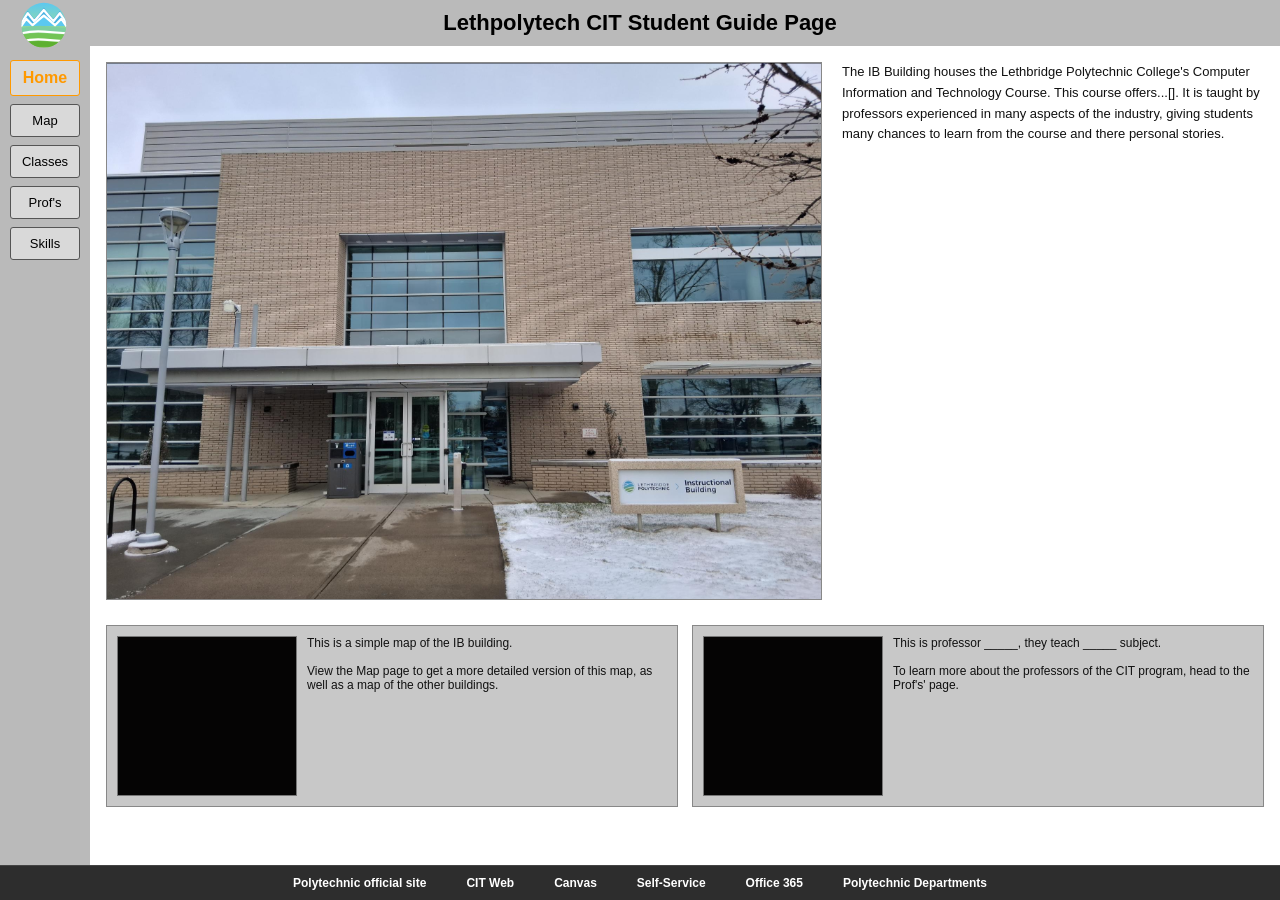
==== index.html @ f66e4fb5 "Updated with mobile support. TODO - Add all text. Add all images." ====
﻿<!DOCTYPE html>
<html lang="en">
<head>
    <meta charset="UTF-8">
    <meta name="viewport" content="width=device-width, initial-scale=1.0">
    <title>Home — Lethpolytech CIT Student Guide</title>
    <link rel="stylesheet" href="style.css">
</head>
<body>

    <header id="main-header">
        <div class="logo">
            <a href="index.html">
                <svg viewBox="-3 -2 40 40" xmlns="http://www.w3.org/2000/svg" width="100%" height="100%">
                    <defs>
                        <clipPath id="logo-circ"><circle cx="20" cy="20" r="14" /></clipPath>
                        <linearGradient id="logo-grad" x1="0" y1="0" x2="0" y2="1">
                            <stop offset="0%" stop-color="#5bc8f0" />
                            <stop offset="45%" stop-color="#8dd8b0" />
                            <stop offset="100%" stop-color="#72c040" />
                        </linearGradient>
                    </defs>

                    <circle cx="20" cy="20" r="14" fill="url(#logo-grad)" />

                    <g clip-path="url(#logo-circ)">
                        <path d="M6 20 L6 17 L10 11 L14 16 L17.5 12 L20 9 L22.5 12 L26 16 L30 11 L34 17 L34 20 Z" fill="#4ab0e0" />
                        <path d="M6 18.5 L10 12.5 L14 17.5 L17.5 13.5 L20 10.5 L22.5 13.5 L26 17.5 L30 12.5 L34 18.5" fill="none" stroke="white" stroke-width="1.4" stroke-linejoin="round" stroke-linecap="round" />
                        <path d="M6 20.5 L6 20 L9 15 L13 19 L17 15.5 L20 13 L23 15.5 L27 19 L31 15 L34 20 L34 20.5 Z" fill="#5bc8f0" />
                        <path d="M6 20.5 L9 16 L13 20 L17 16.5 L20 14 L23 16.5 L27 20 L31 16 L34 20.5" fill="none" stroke="white" stroke-width="1.4" stroke-linejoin="round" stroke-linecap="round" />
                        <path d="M6 22 Q13 20 20 20.5 Q27 21 34 22 L34 25 Q27 24 20 23.5 Q13 24 6 25 Z" fill="#7ecfa0" />
                        <path d="M6 26 Q13 24.5 20 25 Q27 25.5 34 26 L34 30 Q27 29 20 28.5 Q13 29 6 30 Z" fill="#72c455" />
                        <path d="M6 31 Q13 29.5 20 30 Q27 30.5 34 31 L34 34 Q27 33.5 20 33.5 Q13 33.5 6 34 Z" fill="#5db030" />
                        <path d="M6 25 Q13 23.5 20 24 Q27 24.5 34 25" fill="none" stroke="white" stroke-width="1.3" />
                        <path d="M6 30 Q13 28.5 20 29 Q27 29.5 34 30" fill="none" stroke="white" stroke-width="1.3" />
                    </g>
                </svg>
            </a>
        </div>
        <h1>Lethpolytech CIT Student Guide Page</h1>
    </header>

    <div class="body-wrap">
        <nav>
            <a href="index.html" class="active">Home</a>
            <a href="map.html">Map</a>
            <a href="classes.html">Classes</a>
            <a href="profs.html">Prof's</a>
            <a href="skills.html">Skills</a>
        </nav>

        <main id="main-area">
            <div class="home-content">

                <div class="home-top-row">
                    <div class="home-building-img">
                        <img src="images/IBBuildingIndex.png" alt="Image of the IB Building">
                    </div>
                    <div class="home-top-text">
                        The IB Building houses the Lethbridge Polytechnic College's Computer Information and
                        Technology Course. This course offers...[]. It is taught by professors experienced in
                        many aspects of the industry, giving students many chances to learn from the course
                        and there personal stories.
                    </div>
                </div>

                <div class="home-bottom-row">
                    <a class="home-card" href="map.html">
                        <div class="home-card-img">
                            <img src="[data-uri]" alt="Image of simple map">
                        </div>
                        <div class="home-card-text">
                            This is a simple map of the IB building.<br><br>
                            View the Map page to get a more detailed version of this map,
                            as well as a map of the other buildings.

                        </div>
                    </a>
                    <a class="home-card" href="profs.html">
                        <div class="home-card-img">
                            <img src="[data-uri]" alt="Image of a prof's face">
                        </div>
                        <div class="home-card-text">
                            This is professor _____, they teach _____ subject.<br><br>
                            To learn more about the professors of the CIT program, head to the
                            Prof's' page.
                        </div>
                    </a>
                </div>

            </div>
        </main>
    </div>

    <footer>
        <a href="https://lethpolytech.ca/" target="_blank">Polytechnic official site</a>
        <a href="https://citweb.lethpolytech.ca/" target="_blank">CIT Web</a>
        <a href="https://lethbridge.instructure.com/" target="_blank">Canvas</a>
        <a href="https://ssui.lethpolytech.ca/Student/?hideProxyDialog=false" target="_blank">Self-Service</a>
        <a href="https://office.com" target="_blank">Office 365</a>
        <a href="https://lethpolytech.ca/departments" target="_blank">Polytechnic Departments</a>
    </footer>

    <script src="script.js"></script>
</body>
</html>
---- style.css ----
﻿/* ════════════════════════════════════════════
   CIT Student Guide — Shared Stylesheet
   ════════════════════════════════════════════ */

* {
    margin: 0;
    padding: 0;
    box-sizing: border-box;
}

body {
    background: #1a1a1a;
    color: #e0e0e0;
    font-family: Arial, sans-serif;
    font-size: 14px;
    height: 100vh;
    display: flex;
    flex-direction: column;
    overflow: hidden;
}

/* ── HEADER ── */
header {
    background: #BABABA;
    display: flex;
    align-items: center;
    justify-content: center;
    padding: 10px 20px;
    flex-shrink: 0;
    transition: padding 0.3s ease;
    position: relative;
}

    header.squished {
        padding: 5px 20px;
    }

.logo {
    width: 80px;
    height: 80px;
    border-radius: 50%;
    overflow: hidden;
    position: absolute;
    left: 7px;
    transition: width 0.3s, height 0.3s;
    /*background: #1a4a8a;*/
    display: flex;
    align-items: center;
    justify-content: center;
}

header.squished .logo {
    width: 36px;
    height: 36px;
}

.logo svg {
    width: 80%;
    height: 80%;
}

header h1 {
    font-size: 22px;
    font-weight: bold;
    color: black;
    text-align: center;
    transition: font-size 0.3s;
}

header.squished h1 {
    font-size: 16px;
}

/* ── BODY LAYOUT ── */
.body-wrap {
    display: flex;
    flex: 1;
    overflow: hidden;
}

/* ── SIDEBAR NAV ── */
nav {
    width: 90px;
    background-color: #BABABA;
    display: flex;
    flex-direction: column;
    align-items: center;
    padding-top: 14px;
    gap: 8px;
    flex-shrink: 0;
}

    nav a {
        display: block;
        width: 70px;
        text-align: center;
        padding: 8px 4px;
        border: 1px solid #555;
        border-radius: 3px;
        background: #D9D9D9;
        color: black;
        text-decoration: none;
        font-size: 13px;
        /*transition: background 0.15s;*/
    }

        nav a:hover {
            background: #4a4a4a;
            color: white;
        }

        nav a.active {
            color: #FF9900;
            border-color: #FF9900;
            font-weight: bold;
            font-size: 16px;
        }

/* ── MAIN CONTENT AREA ── */
main {
    flex: 1;
    background: #FFFFFF;
    overflow-y: auto;
    position: relative;
}

/* ── FOOTER ── */
footer {
    background: #2d2d2d;
    border-top: 1px solid #444;
    display: flex;
    align-items: center;
    justify-content: center;
    gap: 40px;
    padding: 10px 20px;
    flex-shrink: 0;
    position: relative;
    color: #FFFFFF;
    font-size: 20px;
}

    footer a:link {
        color: #FFFFFF;
        text-decoration: none;
        font-size: 12px;
        font-weight: bold;
    }

    footer a:visited {
        color: #D3D3D3;
        font-style: italic;
    }

    footer a:hover {
        color: #FFFFFF;
        text-decoration: underline white;
    }


.top-btn {
    position: absolute;
    right: 16px;
    background: #D9D9D9;
    border: 1px solid #666;
    color: black;
    padding: 4px 14px;
    font-size: 13px;
    display: none;
    align-items: center;
    gap: 5px;
    border-radius: 2px;
}

    .top-btn.visible {
        display: flex;
    }

    .top-btn:hover {
        background: #4a4a4a;
    }

/* ── SHARED SELECT STYLE ── */
select.figma-select {
    padding: 3px 6px;
    font-size: 13px;
    border: 1px solid #777;
    background: #d8d8d8;
    color: #111;
}

/* ════════════════════════════════════════════
   HOME PAGE
   ════════════════════════════════════════════ */
.home-content {
    padding: 16px;
    display: flex;
    flex-direction: column;
    gap: 25px;
}

.home-top-row {
    display: flex;
    gap: 20px;
    align-items: flex-start;
}

.home-building-img {
    background: #000;
    border: 1px solid #888;
    flex-shrink: 0;
    overflow: hidden;
}

    .home-building-img img {
        width: 100%;
        height: 100%;
        object-fit: cover;
        display: block;
    }

.home-top-text {
    font-size: 13px;
    color: #111;
    line-height: 1.6;
}

.home-bottom-row {
    display: flex;
    gap: 14px;
}

.home-card {
    flex: 1;
    background: #c8c8c8;
    border: 1px solid #888;
    display: flex;
    gap: 10px;
    padding: 10px;
    text-decoration: none;
}

    .home-card:hover {
        background: #4a4a4a;
    }

.home-card-img {
    width: 180px;
    height: 160px;
    background: #000;
    border: 1px solid #777;
    flex-shrink: 0;
    overflow: hidden;
}

    .home-card-img img {
        width: 100%;
        height: 100%;
        object-fit: cover;
        display: block;
    }

.home-card:hover .home-card-text {
    color: white;
}

.home-card-text {
    font-size: 12px;
    color: #111;
}

    .home-card-text a {
        color: white;
    }

/* ════════════════════════════════════════════
   MAP PAGE
   ════════════════════════════════════════════ */
.map-content {
    padding: 14px;
    height: 100%;
    display: flex;
    flex-direction: column;
    box-sizing: border-box;
}

.map-top-bar {
    display: flex;
    align-items: center;
    gap: 10px;
    margin-bottom: 10px;
}

.map-dropdown-wrap {
    display: flex;
    align-items: center;
    gap: 6px;
}

    .map-dropdown-wrap label {
        font-size: 13px;
        color: #111;
        font-weight: bold;
    }

.map-tabs {
    display: flex;
    gap: 4px;
    margin-left: auto;
}

.map-tab {
    padding: 4px 14px;
    border: 1px solid #777;
    background: #d0d0d0;
    color: #111;
    font-size: 12px;
}

    .map-tab.active {
        background: #888;
        color: #fff;
        font-weight: bold;
    }

    .map-tab:hover {
        background: #bbb;
    }

.map-body {
    display: flex;
    gap: 0;
    flex: 1;
    min-height: 0; /* prevents flex children from overflowing */
}

.map-key-panel {
    width: 300px;
    height: 150%;
    flex-shrink: 0;
    padding-right: 10px;
    overflow-y: auto;
    max-height: calc(100vh - 160px);
}

.map-key img {
    width: 100%;
    height: 100%;
    height: auto;
    display: block;
}

    .map-key-panel h3 {
        font-size: 13px;
        font-weight: bold;
        color: #111;
        margin-bottom: 8px;
    }

.key-row {
    display: flex;
    align-items: center;
    gap: 6px;
    margin-bottom: 6px;
    font-size: 12px;
    color: #111;
}

.key-icon {
    width: 26px;
    height: 26px;
    border: 1px solid #777;
    background: #ccc;
    display: flex;
    align-items: center;
    justify-content: center;
    flex-shrink: 0;
}

.map-image-area {
    flex: 1;
    background: #fff;
    border: 1px solid #888;
    overflow: hidden;
    cursor: grab;
    user-select: none;
    position: relative;
    min-height: 0;
}

    .map-image-area img {
        display: block;
        width: 100%;
        height: 100%;
        object-fit: contain;
    }

.map-key {
    overflow-y: auto;
    max-height: calc(100vh - 160px);
}

    .map-key img {
        width: 135px;
        height: auto;
        display: block;
    }
.key-entry {
    display: flex;
    align-items: flex-start;
    gap: 5px;
    margin-bottom: 4px;
    font-size: 10px;
    color: #111;
    line-height: 1.3;
}

    .key-entry span:first-child {
        font-size: 13px;
        flex-shrink: 0;
        width: 18px;
        text-align: center;
    }

/* ════════════════════════════════════════════
   CLASSES PAGE
   ════════════════════════════════════════════ */
.classes-content {
    padding: 14px;
}

.class-section {
    border-top: 2px solid #888;
    padding: 14px 0 10px;
}

    .class-section:first-child {
        border-top: none;
        padding-top: 0;
    }

.class-title {
    font-size: 16px;
    font-weight: bold;
    color: #111;
    margin-bottom: 3px;
}

    .class-title span {
        font-size: 13px;
        font-weight: normal;
        margin-left: 6px;
        color: #222;
    }

.class-prof {
    font-size: 12px;
    color: #111;
    margin-bottom: 2px;
}

    .class-prof a {
        color: #0000cc;
        text-decoration: underline;
    }

.class-schedule-label {
    font-size: 12px;
    color: #111;
    margin-bottom: 6px;
}

.class-schedule-box {
    background: #aaaaaa;
    border: 1px solid #777;
    height: 110px;
    display: flex;
    align-items: center;
    justify-content: center;
    font-style: italic;
    font-size: 13px;
    color: #333;
}

.class-repeat-note {
    text-align: center;
    font-size: 13px;
    color: #222;
    border-top: 2px solid #888;
    padding-top: 10px;
    margin-top: 6px;
}

/* ════════════════════════════════════════════
   PROFESSORS PAGE
   ════════════════════════════════════════════ */
.profs-content {
    padding: 14px;
}

.profs-top-bar {
    display: flex;
    align-items: center;
    gap: 10px;
    margin-bottom: 14px;
}

.prof-name-heading {
    font-size: 18px;
    font-weight: bold;
    color: #111;
    flex: 1;
    text-align: center;
}

.prof-layout {
    display: flex;
    gap: 16px;
}

.prof-left {
    width: 200px;
    flex-shrink: 0;
}

.prof-img {
    /*TODO - Change size of image and re-align text.*/
    width: 200px;
    height: 220px;
    background: #000;
    border: 1px solid #777;
    overflow: hidden;
    margin-bottom: 8px;
}

    .prof-img img {
        width: 100%;
        height: 100%;
        object-fit: cover;
        display: block;
    }

.prof-bg-label {
    font-size: 13px;
    font-weight: bold;
    color: #111;
    margin-bottom: 4px;
}

.prof-bg-text {
    font-size: 12px;
    color: #111;
    line-height: 1.55;
}

.prof-right {
    flex: 1;
}

.prof-field {
    display: flex;
    gap: 8px;
    margin-bottom: 10px;
    align-items: flex-start;
}

.prof-field-label {
    font-size: 13px;
    font-weight: bold;
    color: #111;
    min-width: 90px;
    flex-shrink: 0;
    padding-top: 1px;
}

.prof-field-value {
    font-size: 13px;
    color: #111;
    line-height: 1.6;
}

    .prof-field-value a {
        color: #0000cc;
        text-decoration: underline;
    }

    .prof-field-value ul {
        list-style: none;
    }

        .prof-field-value ul li::before {
            content: '-';
            margin-right: 4px;
        }

.prof-schedule-box {
    background: #aaaaaa;
    border: 1px solid #777;
    min-height: 140px;
    flex: 1;
    display: flex;
    align-items: center;
    justify-content: center;
    font-style: italic;
    font-size: 13px;
    color: #333;
}

.prof-office-row {
    display: flex;
    gap: 8px;
    align-items: flex-start;
}

/* ════════════════════════════════════════════
   SKILLS PAGE
   ════════════════════════════════════════════ */
.skills-content {
    padding: 14px;
}

.skills-section {
    margin-bottom: 20px;
}

.skills-section-title {
    font-size: 16px;
    font-weight: bold;
    color: #111;
}

.skills-section-desc {
    font-size: 13px;
    color: #111;
}

.skills-sublabel {
    font-size: 13px;
    color: #111;
    margin: 6px 0 6px 16px;
}

.skills-semesters {
    display: flex;
    gap: 14px;
    margin-left: 16px;
}

.skills-box {
    border: 1px solid #777;
    background: #c8c8c8;
    padding: 8px 12px;
    min-width: 180px;
    font-size: 13px;
    color: #111;
}

    .skills-box h4 {
        font-size: 13px;
        font-weight: bold;
        margin-bottom: 5px;
        color: #111;
    }

    .skills-box ul {
        list-style: none;
    }

        .skills-box ul li {
            margin-bottom: 2px;
        }

    .skills-box a {
        color: #cc2233;
        text-decoration: underline;
    }

/* ════════════════════════════════════════════
   RESPONSIVE / MOBILE STYLES
   ════════════════════════════════════════════ */

@media (max-width: 768px) {

    /* ── Body & layout ── */
    body {
        overflow: auto;
        height: auto;
        min-height: 100vh;
    }

    .body-wrap {
        flex-direction: column;
        overflow: visible;
    }

    main {
        overflow-y: visible;
    }

    /* ── Header ── */
    header {
        position: sticky;
        top: 0;
        z-index: 100;
    }

        header h1 {
            font-size: 15px;
        }

    .logo {
        width: 44px;
        height: 44px;
        left: 8px;
    }

    /* ── Sidebar nav → bottom tab bar ── */
    nav {
        width: 100%;
        flex-direction: row;
        justify-content: space-around;
        padding: 6px 4px;
        gap: 4px;
        order: 99;
        position: sticky;
        bottom: 0;
        z-index: 100;
        border-top: 1px solid #999;
    }

        nav a {
            width: auto;
            flex: 1;
            font-size: 11px;
            padding: 6px 2px;
        }

            nav a.active {
                font-size: 12px;
            }

    /* ── Footer ── */
    footer {
        flex-wrap: wrap;
        gap: 10px 20px;
        font-size: 14px;
        padding: 10px 16px 60px; /* extra bottom padding so nav doesn't overlap */
        justify-content: flex-start;
    }

        footer a:link,
        footer a:visited {
            font-size: 12px;
        }

    .top-btn {
        position: static;
        margin-left: auto;
    }

    /* ══════════════════
       HOME PAGE
    ══════════════════ */
    .home-top-row {
        flex-direction: column;
    }

    .home-building-img {
        width: 100%;
        height: 180px;
    }

    .home-bottom-row {
        flex-direction: column;
    }

    .home-card {
        flex-direction: column;
    }

    .home-card-img {
        width: 100%;
        height: 160px;
    }

    /* ══════════════════
       MAP PAGE
    ══════════════════ */
    .map-content {
        height: auto;
    }

    .map-top-bar {
        flex-direction: column;
        align-items: flex-start;
        gap: 8px;
    }

    .map-tabs {
        margin-left: 0;
        width: 100%;
        justify-content: stretch;
    }

    .map-tab {
        flex: 1;
        text-align: center;
    }

    .map-body {
        flex-direction: column-reverse;
    }

    .map-key-panel {
        width: 100%;
        max-height: none;
        padding-right: 0;
        padding-bottom: 10px;
        border-bottom: 1px solid #888;
        margin-bottom: 10px;
    }

    .map-key {
        max-height: none;
    }

        .map-key img {
            width: 100%;
            max-width: 200px;
        }

    .map-image-area {
        width: 100%;
        height: 320px;
    }

    /* ══════════════════
       CLASSES PAGE
    ══════════════════ */
    .class-schedule-box {
        height: auto;
        min-height: 80px;
        padding: 16px;
    }

    /* ══════════════════
       PROFESSORS PAGE
    ══════════════════ */
    .profs-top-bar {
        flex-wrap: wrap;
    }

    .prof-name-heading {
        width: 100%;
        text-align: left;
        font-size: 15px;
    }

    .prof-layout {
        flex-direction: column;
    }

    .prof-left {
        width: 100%;
    }

    .prof-img {
        width: 100%;
        height: 240px;
    }

    .prof-office-row {
        flex-direction: column;
    }

    .prof-schedule-box {
        min-height: 100px;
        width: 100%;
    }

    /* ══════════════════
       SKILLS PAGE
    ══════════════════ */
    .skills-semesters {
        flex-direction: column;
        margin-left: 0;
    }

    .skills-box {
        min-width: 0;
        width: 100%;
    }
}

/* ── Tablet (769px – 1024px): partial adjustments ── */
@media (min-width: 769px) and (max-width: 1024px) {
    .home-bottom-row {
        flex-wrap: wrap;
    }

    .prof-img {
        width: 160px;
        height: 180px;
    }

    .prof-left {
        width: 160px;
    }

    .skills-semesters {
        flex-wrap: wrap;
    }

    .skills-box {
        min-width: 140px;
    }

    footer {
        flex-wrap: wrap;
        gap: 8px 20px;
        font-size: 14px;
    }
}
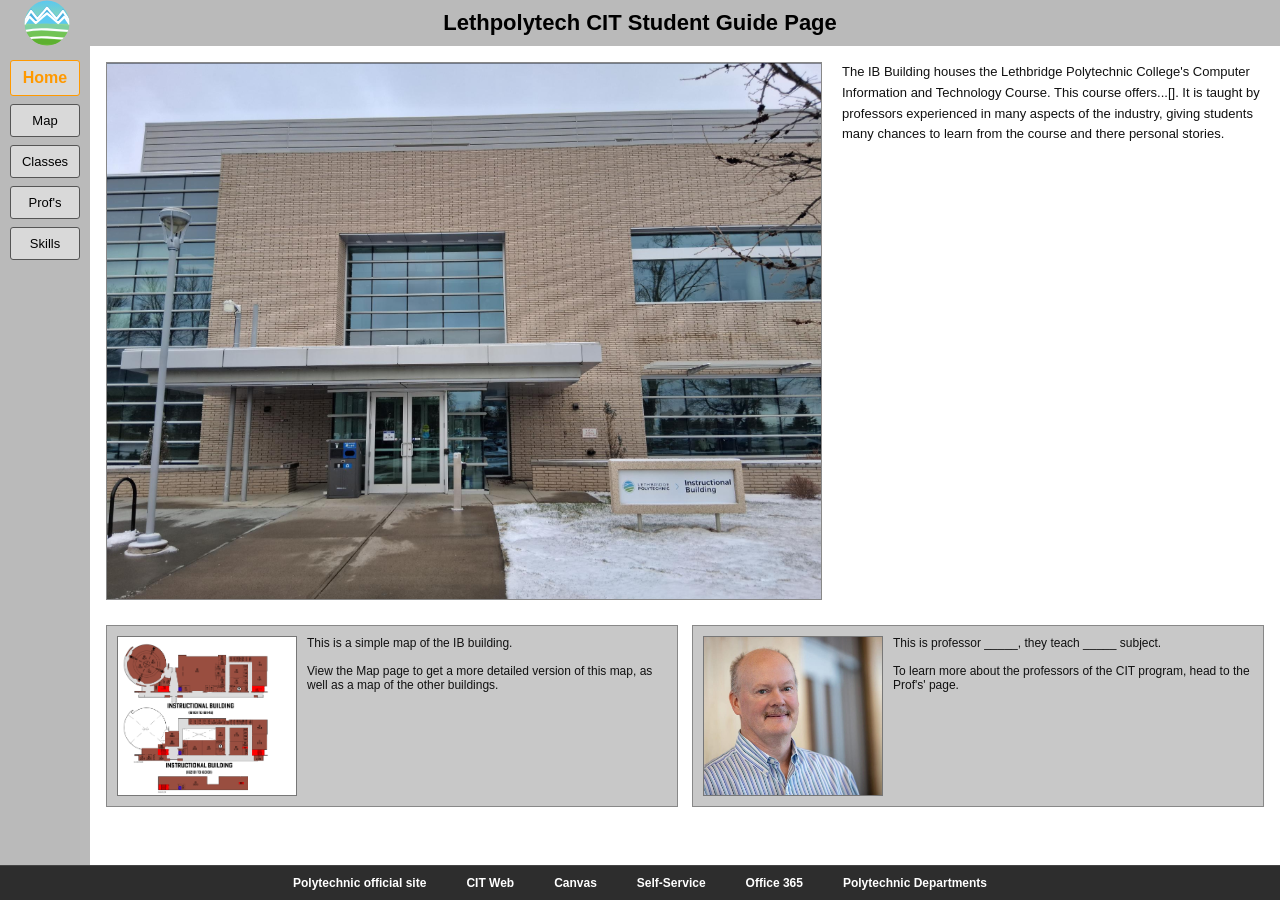
==== commit d19c0873: "aaa" ====
--- a/index.html
+++ b/index.html
@@ -10,32 +10,30 @@
 
     <header id="main-header">
         <div class="logo">
-            <a href="index.html">
-                <svg viewBox="-3 -2 40 40" xmlns="http://www.w3.org/2000/svg" width="100%" height="100%">
-                    <defs>
-                        <clipPath id="logo-circ"><circle cx="20" cy="20" r="14" /></clipPath>
-                        <linearGradient id="logo-grad" x1="0" y1="0" x2="0" y2="1">
-                            <stop offset="0%" stop-color="#5bc8f0" />
-                            <stop offset="45%" stop-color="#8dd8b0" />
-                            <stop offset="100%" stop-color="#72c040" />
-                        </linearGradient>
-                    </defs>
+            <svg viewBox="0 0 40 40" xmlns="http://www.w3.org/2000/svg" width="100%" height="100%">
+                <defs>
+                    <clipPath id="logo-circ"><circle cx="20" cy="20" r="14" /></clipPath>
+                    <linearGradient id="logo-grad" x1="0" y1="0" x2="0" y2="1">
+                        <stop offset="0%" stop-color="#5bc8f0" />
+                        <stop offset="45%" stop-color="#8dd8b0" />
+                        <stop offset="100%" stop-color="#72c040" />
+                    </linearGradient>
+                </defs>
 
-                    <circle cx="20" cy="20" r="14" fill="url(#logo-grad)" />
+                <circle cx="20" cy="20" r="14" fill="url(#logo-grad)" />
 
-                    <g clip-path="url(#logo-circ)">
-                        <path d="M6 20 L6 17 L10 11 L14 16 L17.5 12 L20 9 L22.5 12 L26 16 L30 11 L34 17 L34 20 Z" fill="#4ab0e0" />
-                        <path d="M6 18.5 L10 12.5 L14 17.5 L17.5 13.5 L20 10.5 L22.5 13.5 L26 17.5 L30 12.5 L34 18.5" fill="none" stroke="white" stroke-width="1.4" stroke-linejoin="round" stroke-linecap="round" />
-                        <path d="M6 20.5 L6 20 L9 15 L13 19 L17 15.5 L20 13 L23 15.5 L27 19 L31 15 L34 20 L34 20.5 Z" fill="#5bc8f0" />
-                        <path d="M6 20.5 L9 16 L13 20 L17 16.5 L20 14 L23 16.5 L27 20 L31 16 L34 20.5" fill="none" stroke="white" stroke-width="1.4" stroke-linejoin="round" stroke-linecap="round" />
-                        <path d="M6 22 Q13 20 20 20.5 Q27 21 34 22 L34 25 Q27 24 20 23.5 Q13 24 6 25 Z" fill="#7ecfa0" />
-                        <path d="M6 26 Q13 24.5 20 25 Q27 25.5 34 26 L34 30 Q27 29 20 28.5 Q13 29 6 30 Z" fill="#72c455" />
-                        <path d="M6 31 Q13 29.5 20 30 Q27 30.5 34 31 L34 34 Q27 33.5 20 33.5 Q13 33.5 6 34 Z" fill="#5db030" />
-                        <path d="M6 25 Q13 23.5 20 24 Q27 24.5 34 25" fill="none" stroke="white" stroke-width="1.3" />
-                        <path d="M6 30 Q13 28.5 20 29 Q27 29.5 34 30" fill="none" stroke="white" stroke-width="1.3" />
-                    </g>
-                </svg>
-            </a>
+                <g clip-path="url(#logo-circ)">
+                    <path d="M6 20 L6 17 L10 11 L14 16 L17.5 12 L20 9 L22.5 12 L26 16 L30 11 L34 17 L34 20 Z" fill="#4ab0e0" />
+                    <path d="M6 18.5 L10 12.5 L14 17.5 L17.5 13.5 L20 10.5 L22.5 13.5 L26 17.5 L30 12.5 L34 18.5" fill="none" stroke="white" stroke-width="1.4" stroke-linejoin="round" stroke-linecap="round" />
+                    <path d="M6 20.5 L6 20 L9 15 L13 19 L17 15.5 L20 13 L23 15.5 L27 19 L31 15 L34 20 L34 20.5 Z" fill="#5bc8f0" />
+                    <path d="M6 20.5 L9 16 L13 20 L17 16.5 L20 14 L23 16.5 L27 20 L31 16 L34 20.5" fill="none" stroke="white" stroke-width="1.4" stroke-linejoin="round" stroke-linecap="round" />
+                    <path d="M6 22 Q13 20 20 20.5 Q27 21 34 22 L34 25 Q27 24 20 23.5 Q13 24 6 25 Z" fill="#7ecfa0" />
+                    <path d="M6 26 Q13 24.5 20 25 Q27 25.5 34 26 L34 30 Q27 29 20 28.5 Q13 29 6 30 Z" fill="#72c455" />
+                    <path d="M6 31 Q13 29.5 20 30 Q27 30.5 34 31 L34 34 Q27 33.5 20 33.5 Q13 33.5 6 34 Z" fill="#5db030" />
+                    <path d="M6 25 Q13 23.5 20 24 Q27 24.5 34 25" fill="none" stroke="white" stroke-width="1.3" />
+                    <path d="M6 30 Q13 28.5 20 29 Q27 29.5 34 30" fill="none" stroke="white" stroke-width="1.3" />
+                </g>
+            </svg>
         </div>
         <h1>Lethpolytech CIT Student Guide Page</h1>
     </header>
@@ -67,7 +65,7 @@
                 <div class="home-bottom-row">
                     <a class="home-card" href="map.html">
                         <div class="home-card-img">
-                            <img src="[data-uri]" alt="Image of simple map">
+                            <img src="maps/ib_floorplan.png" alt="Image of simple map">
                         </div>
                         <div class="home-card-text">
                             This is a simple map of the IB building.<br><br>
@@ -78,7 +76,7 @@
                     </a>
                     <a class="home-card" href="profs.html">
                         <div class="home-card-img">
-                            <img src="[data-uri]" alt="Image of a prof's face">
+                            <img src="images/stephen.jpg" alt="Image of a prof's face">
                         </div>
                         <div class="home-card-text">
                             This is professor _____, they teach _____ subject.<br><br>
--- a/style.css
+++ b/style.css
@@ -43,7 +43,6 @@
     position: absolute;
     left: 7px;
     transition: width 0.3s, height 0.3s;
-    /*background: #1a4a8a;*/
     display: flex;
     align-items: center;
     justify-content: center;
@@ -101,7 +100,7 @@
         color: black;
         text-decoration: none;
         font-size: 13px;
-        /*transition: background 0.15s;*/
+        transition: background 0.15s;
     }
 
         nav a:hover {
@@ -332,10 +331,10 @@
     flex: 1;
     min-height: 0; /* prevents flex children from overflowing */
 }
-
+/*NOTE; 300px wide key image needed. Shoud shrink and scale the image*/
 .map-key-panel {
     width: 300px;
-    height: 150%;
+    height: 100%;
     flex-shrink: 0;
     padding-right: 10px;
     overflow-y: auto;
@@ -673,250 +672,3 @@
         color: #cc2233;
         text-decoration: underline;
     }
-
-/* ════════════════════════════════════════════
-   RESPONSIVE / MOBILE STYLES
-   ════════════════════════════════════════════ */
-
-@media (max-width: 768px) {
-
-    /* ── Body & layout ── */
-    body {
-        overflow: auto;
-        height: auto;
-        min-height: 100vh;
-    }
-
-    .body-wrap {
-        flex-direction: column;
-        overflow: visible;
-    }
-
-    main {
-        overflow-y: visible;
-    }
-
-    /* ── Header ── */
-    header {
-        position: sticky;
-        top: 0;
-        z-index: 100;
-    }
-
-        header h1 {
-            font-size: 15px;
-        }
-
-    .logo {
-        width: 44px;
-        height: 44px;
-        left: 8px;
-    }
-
-    /* ── Sidebar nav → bottom tab bar ── */
-    nav {
-        width: 100%;
-        flex-direction: row;
-        justify-content: space-around;
-        padding: 6px 4px;
-        gap: 4px;
-        order: 99;
-        position: sticky;
-        bottom: 0;
-        z-index: 100;
-        border-top: 1px solid #999;
-    }
-
-        nav a {
-            width: auto;
-            flex: 1;
-            font-size: 11px;
-            padding: 6px 2px;
-        }
-
-            nav a.active {
-                font-size: 12px;
-            }
-
-    /* ── Footer ── */
-    footer {
-        flex-wrap: wrap;
-        gap: 10px 20px;
-        font-size: 14px;
-        padding: 10px 16px 60px; /* extra bottom padding so nav doesn't overlap */
-        justify-content: flex-start;
-    }
-
-        footer a:link,
-        footer a:visited {
-            font-size: 12px;
-        }
-
-    .top-btn {
-        position: static;
-        margin-left: auto;
-    }
-
-    /* ══════════════════
-       HOME PAGE
-    ══════════════════ */
-    .home-top-row {
-        flex-direction: column;
-    }
-
-    .home-building-img {
-        width: 100%;
-        height: 180px;
-    }
-
-    .home-bottom-row {
-        flex-direction: column;
-    }
-
-    .home-card {
-        flex-direction: column;
-    }
-
-    .home-card-img {
-        width: 100%;
-        height: 160px;
-    }
-
-    /* ══════════════════
-       MAP PAGE
-    ══════════════════ */
-    .map-content {
-        height: auto;
-    }
-
-    .map-top-bar {
-        flex-direction: column;
-        align-items: flex-start;
-        gap: 8px;
-    }
-
-    .map-tabs {
-        margin-left: 0;
-        width: 100%;
-        justify-content: stretch;
-    }
-
-    .map-tab {
-        flex: 1;
-        text-align: center;
-    }
-
-    .map-body {
-        flex-direction: column-reverse;
-    }
-
-    .map-key-panel {
-        width: 100%;
-        max-height: none;
-        padding-right: 0;
-        padding-bottom: 10px;
-        border-bottom: 1px solid #888;
-        margin-bottom: 10px;
-    }
-
-    .map-key {
-        max-height: none;
-    }
-
-        .map-key img {
-            width: 100%;
-            max-width: 200px;
-        }
-
-    .map-image-area {
-        width: 100%;
-        height: 320px;
-    }
-
-    /* ══════════════════
-       CLASSES PAGE
-    ══════════════════ */
-    .class-schedule-box {
-        height: auto;
-        min-height: 80px;
-        padding: 16px;
-    }
-
-    /* ══════════════════
-       PROFESSORS PAGE
-    ══════════════════ */
-    .profs-top-bar {
-        flex-wrap: wrap;
-    }
-
-    .prof-name-heading {
-        width: 100%;
-        text-align: left;
-        font-size: 15px;
-    }
-
-    .prof-layout {
-        flex-direction: column;
-    }
-
-    .prof-left {
-        width: 100%;
-    }
-
-    .prof-img {
-        width: 100%;
-        height: 240px;
-    }
-
-    .prof-office-row {
-        flex-direction: column;
-    }
-
-    .prof-schedule-box {
-        min-height: 100px;
-        width: 100%;
-    }
-
-    /* ══════════════════
-       SKILLS PAGE
-    ══════════════════ */
-    .skills-semesters {
-        flex-direction: column;
-        margin-left: 0;
-    }
-
-    .skills-box {
-        min-width: 0;
-        width: 100%;
-    }
-}
-
-/* ── Tablet (769px – 1024px): partial adjustments ── */
-@media (min-width: 769px) and (max-width: 1024px) {
-    .home-bottom-row {
-        flex-wrap: wrap;
-    }
-
-    .prof-img {
-        width: 160px;
-        height: 180px;
-    }
-
-    .prof-left {
-        width: 160px;
-    }
-
-    .skills-semesters {
-        flex-wrap: wrap;
-    }
-
-    .skills-box {
-        min-width: 140px;
-    }
-
-    footer {
-        flex-wrap: wrap;
-        gap: 8px 20px;
-        font-size: 14px;
-    }
-}
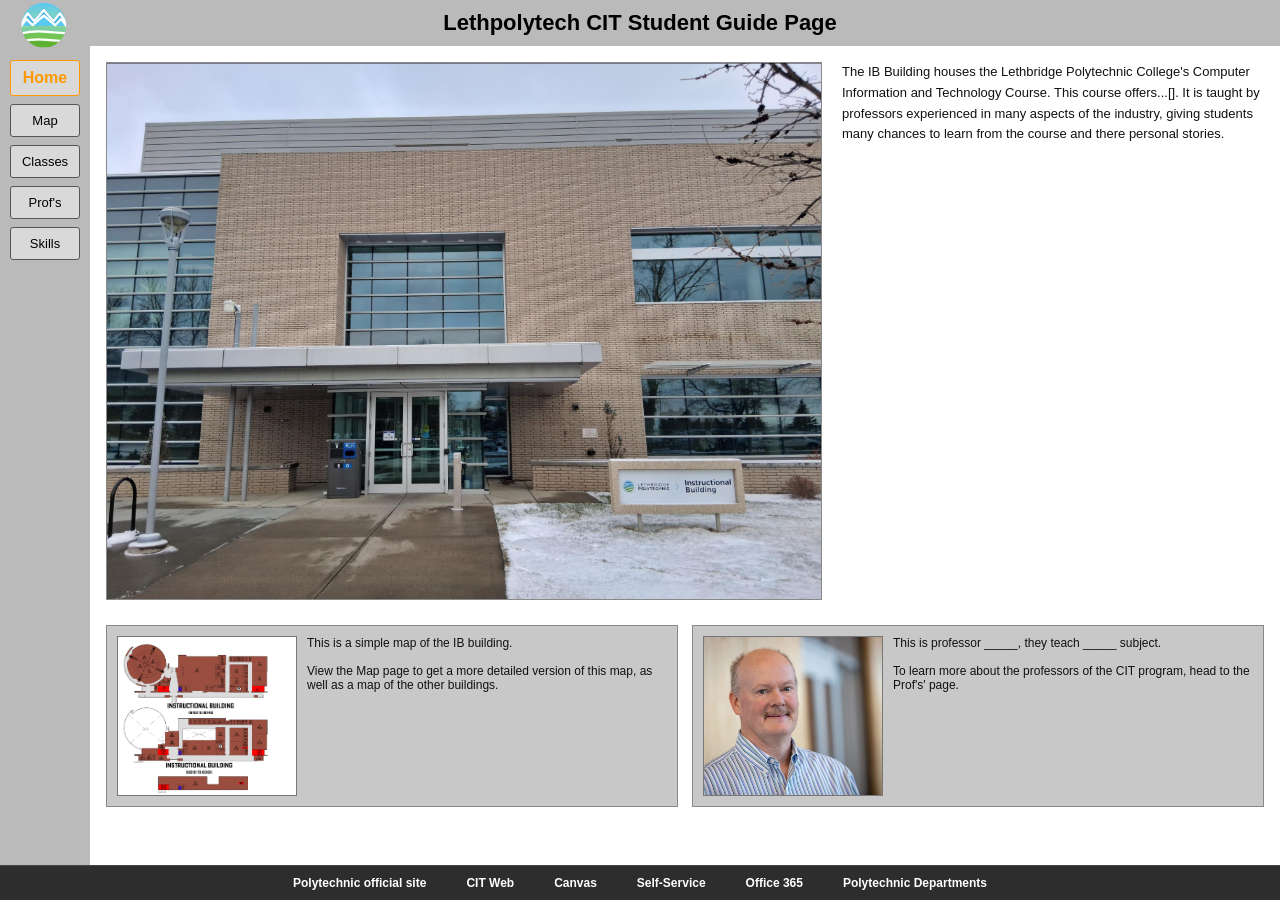
==== commit 3129680b: "Merge branch 'master' of https://github.com/OwenKenn/MurphyPerfectWebsite" ====
--- a/index.html
+++ b/index.html
@@ -10,30 +10,32 @@
 
     <header id="main-header">
         <div class="logo">
-            <svg viewBox="0 0 40 40" xmlns="http://www.w3.org/2000/svg" width="100%" height="100%">
-                <defs>
-                    <clipPath id="logo-circ"><circle cx="20" cy="20" r="14" /></clipPath>
-                    <linearGradient id="logo-grad" x1="0" y1="0" x2="0" y2="1">
-                        <stop offset="0%" stop-color="#5bc8f0" />
-                        <stop offset="45%" stop-color="#8dd8b0" />
-                        <stop offset="100%" stop-color="#72c040" />
-                    </linearGradient>
-                </defs>
+            <a href="index.html">
+                <svg viewBox="-3 -2 40 40" xmlns="http://www.w3.org/2000/svg" width="100%" height="100%">
+                    <defs>
+                        <clipPath id="logo-circ"><circle cx="20" cy="20" r="14" /></clipPath>
+                        <linearGradient id="logo-grad" x1="0" y1="0" x2="0" y2="1">
+                            <stop offset="0%" stop-color="#5bc8f0" />
+                            <stop offset="45%" stop-color="#8dd8b0" />
+                            <stop offset="100%" stop-color="#72c040" />
+                        </linearGradient>
+                    </defs>
 
-                <circle cx="20" cy="20" r="14" fill="url(#logo-grad)" />
+                    <circle cx="20" cy="20" r="14" fill="url(#logo-grad)" />
 
-                <g clip-path="url(#logo-circ)">
-                    <path d="M6 20 L6 17 L10 11 L14 16 L17.5 12 L20 9 L22.5 12 L26 16 L30 11 L34 17 L34 20 Z" fill="#4ab0e0" />
-                    <path d="M6 18.5 L10 12.5 L14 17.5 L17.5 13.5 L20 10.5 L22.5 13.5 L26 17.5 L30 12.5 L34 18.5" fill="none" stroke="white" stroke-width="1.4" stroke-linejoin="round" stroke-linecap="round" />
-                    <path d="M6 20.5 L6 20 L9 15 L13 19 L17 15.5 L20 13 L23 15.5 L27 19 L31 15 L34 20 L34 20.5 Z" fill="#5bc8f0" />
-                    <path d="M6 20.5 L9 16 L13 20 L17 16.5 L20 14 L23 16.5 L27 20 L31 16 L34 20.5" fill="none" stroke="white" stroke-width="1.4" stroke-linejoin="round" stroke-linecap="round" />
-                    <path d="M6 22 Q13 20 20 20.5 Q27 21 34 22 L34 25 Q27 24 20 23.5 Q13 24 6 25 Z" fill="#7ecfa0" />
-                    <path d="M6 26 Q13 24.5 20 25 Q27 25.5 34 26 L34 30 Q27 29 20 28.5 Q13 29 6 30 Z" fill="#72c455" />
-                    <path d="M6 31 Q13 29.5 20 30 Q27 30.5 34 31 L34 34 Q27 33.5 20 33.5 Q13 33.5 6 34 Z" fill="#5db030" />
-                    <path d="M6 25 Q13 23.5 20 24 Q27 24.5 34 25" fill="none" stroke="white" stroke-width="1.3" />
-                    <path d="M6 30 Q13 28.5 20 29 Q27 29.5 34 30" fill="none" stroke="white" stroke-width="1.3" />
-                </g>
-            </svg>
+                    <g clip-path="url(#logo-circ)">
+                        <path d="M6 20 L6 17 L10 11 L14 16 L17.5 12 L20 9 L22.5 12 L26 16 L30 11 L34 17 L34 20 Z" fill="#4ab0e0" />
+                        <path d="M6 18.5 L10 12.5 L14 17.5 L17.5 13.5 L20 10.5 L22.5 13.5 L26 17.5 L30 12.5 L34 18.5" fill="none" stroke="white" stroke-width="1.4" stroke-linejoin="round" stroke-linecap="round" />
+                        <path d="M6 20.5 L6 20 L9 15 L13 19 L17 15.5 L20 13 L23 15.5 L27 19 L31 15 L34 20 L34 20.5 Z" fill="#5bc8f0" />
+                        <path d="M6 20.5 L9 16 L13 20 L17 16.5 L20 14 L23 16.5 L27 20 L31 16 L34 20.5" fill="none" stroke="white" stroke-width="1.4" stroke-linejoin="round" stroke-linecap="round" />
+                        <path d="M6 22 Q13 20 20 20.5 Q27 21 34 22 L34 25 Q27 24 20 23.5 Q13 24 6 25 Z" fill="#7ecfa0" />
+                        <path d="M6 26 Q13 24.5 20 25 Q27 25.5 34 26 L34 30 Q27 29 20 28.5 Q13 29 6 30 Z" fill="#72c455" />
+                        <path d="M6 31 Q13 29.5 20 30 Q27 30.5 34 31 L34 34 Q27 33.5 20 33.5 Q13 33.5 6 34 Z" fill="#5db030" />
+                        <path d="M6 25 Q13 23.5 20 24 Q27 24.5 34 25" fill="none" stroke="white" stroke-width="1.3" />
+                        <path d="M6 30 Q13 28.5 20 29 Q27 29.5 34 30" fill="none" stroke="white" stroke-width="1.3" />
+                    </g>
+                </svg>
+            </a>
         </div>
         <h1>Lethpolytech CIT Student Guide Page</h1>
     </header>
--- a/style.css
+++ b/style.css
@@ -100,7 +100,7 @@
         color: black;
         text-decoration: none;
         font-size: 13px;
-        transition: background 0.15s;
+        /*transition: background 0.15s;*/
     }
 
         nav a:hover {
@@ -672,3 +672,250 @@
         color: #cc2233;
         text-decoration: underline;
     }
+
+/* ════════════════════════════════════════════
+   RESPONSIVE / MOBILE STYLES
+   ════════════════════════════════════════════ */
+
+@media (max-width: 768px) {
+
+    /* ── Body & layout ── */
+    body {
+        overflow: auto;
+        height: auto;
+        min-height: 100vh;
+    }
+
+    .body-wrap {
+        flex-direction: column;
+        overflow: visible;
+    }
+
+    main {
+        overflow-y: visible;
+    }
+
+    /* ── Header ── */
+    header {
+        position: sticky;
+        top: 0;
+        z-index: 100;
+    }
+
+        header h1 {
+            font-size: 15px;
+        }
+
+    .logo {
+        width: 44px;
+        height: 44px;
+        left: 8px;
+    }
+
+    /* ── Sidebar nav → bottom tab bar ── */
+    nav {
+        width: 100%;
+        flex-direction: row;
+        justify-content: space-around;
+        padding: 6px 4px;
+        gap: 4px;
+        order: 99;
+        position: sticky;
+        bottom: 0;
+        z-index: 100;
+        border-top: 1px solid #999;
+    }
+
+        nav a {
+            width: auto;
+            flex: 1;
+            font-size: 11px;
+            padding: 6px 2px;
+        }
+
+            nav a.active {
+                font-size: 12px;
+            }
+
+    /* ── Footer ── */
+    footer {
+        flex-wrap: wrap;
+        gap: 10px 20px;
+        font-size: 14px;
+        padding: 10px 16px 60px; /* extra bottom padding so nav doesn't overlap */
+        justify-content: flex-start;
+    }
+
+        footer a:link,
+        footer a:visited {
+            font-size: 12px;
+        }
+
+    .top-btn {
+        position: static;
+        margin-left: auto;
+    }
+
+    /* ══════════════════
+       HOME PAGE
+    ══════════════════ */
+    .home-top-row {
+        flex-direction: column;
+    }
+
+    .home-building-img {
+        width: 100%;
+        height: 180px;
+    }
+
+    .home-bottom-row {
+        flex-direction: column;
+    }
+
+    .home-card {
+        flex-direction: column;
+    }
+
+    .home-card-img {
+        width: 100%;
+        height: 160px;
+    }
+
+    /* ══════════════════
+       MAP PAGE
+    ══════════════════ */
+    .map-content {
+        height: auto;
+    }
+
+    .map-top-bar {
+        flex-direction: column;
+        align-items: flex-start;
+        gap: 8px;
+    }
+
+    .map-tabs {
+        margin-left: 0;
+        width: 100%;
+        justify-content: stretch;
+    }
+
+    .map-tab {
+        flex: 1;
+        text-align: center;
+    }
+
+    .map-body {
+        flex-direction: column-reverse;
+    }
+
+    .map-key-panel {
+        width: 100%;
+        max-height: none;
+        padding-right: 0;
+        padding-bottom: 10px;
+        border-bottom: 1px solid #888;
+        margin-bottom: 10px;
+    }
+
+    .map-key {
+        max-height: none;
+    }
+
+        .map-key img {
+            width: 100%;
+            max-width: 200px;
+        }
+
+    .map-image-area {
+        width: 100%;
+        height: 320px;
+    }
+
+    /* ══════════════════
+       CLASSES PAGE
+    ══════════════════ */
+    .class-schedule-box {
+        height: auto;
+        min-height: 80px;
+        padding: 16px;
+    }
+
+    /* ══════════════════
+       PROFESSORS PAGE
+    ══════════════════ */
+    .profs-top-bar {
+        flex-wrap: wrap;
+    }
+
+    .prof-name-heading {
+        width: 100%;
+        text-align: left;
+        font-size: 15px;
+    }
+
+    .prof-layout {
+        flex-direction: column;
+    }
+
+    .prof-left {
+        width: 100%;
+    }
+
+    .prof-img {
+        width: 100%;
+        height: 240px;
+    }
+
+    .prof-office-row {
+        flex-direction: column;
+    }
+
+    .prof-schedule-box {
+        min-height: 100px;
+        width: 100%;
+    }
+
+    /* ══════════════════
+       SKILLS PAGE
+    ══════════════════ */
+    .skills-semesters {
+        flex-direction: column;
+        margin-left: 0;
+    }
+
+    .skills-box {
+        min-width: 0;
+        width: 100%;
+    }
+}
+
+/* ── Tablet (769px – 1024px): partial adjustments ── */
+@media (min-width: 769px) and (max-width: 1024px) {
+    .home-bottom-row {
+        flex-wrap: wrap;
+    }
+
+    .prof-img {
+        width: 160px;
+        height: 180px;
+    }
+
+    .prof-left {
+        width: 160px;
+    }
+
+    .skills-semesters {
+        flex-wrap: wrap;
+    }
+
+    .skills-box {
+        min-width: 140px;
+    }
+
+    footer {
+        flex-wrap: wrap;
+        gap: 8px 20px;
+        font-size: 14px;
+    }
+}
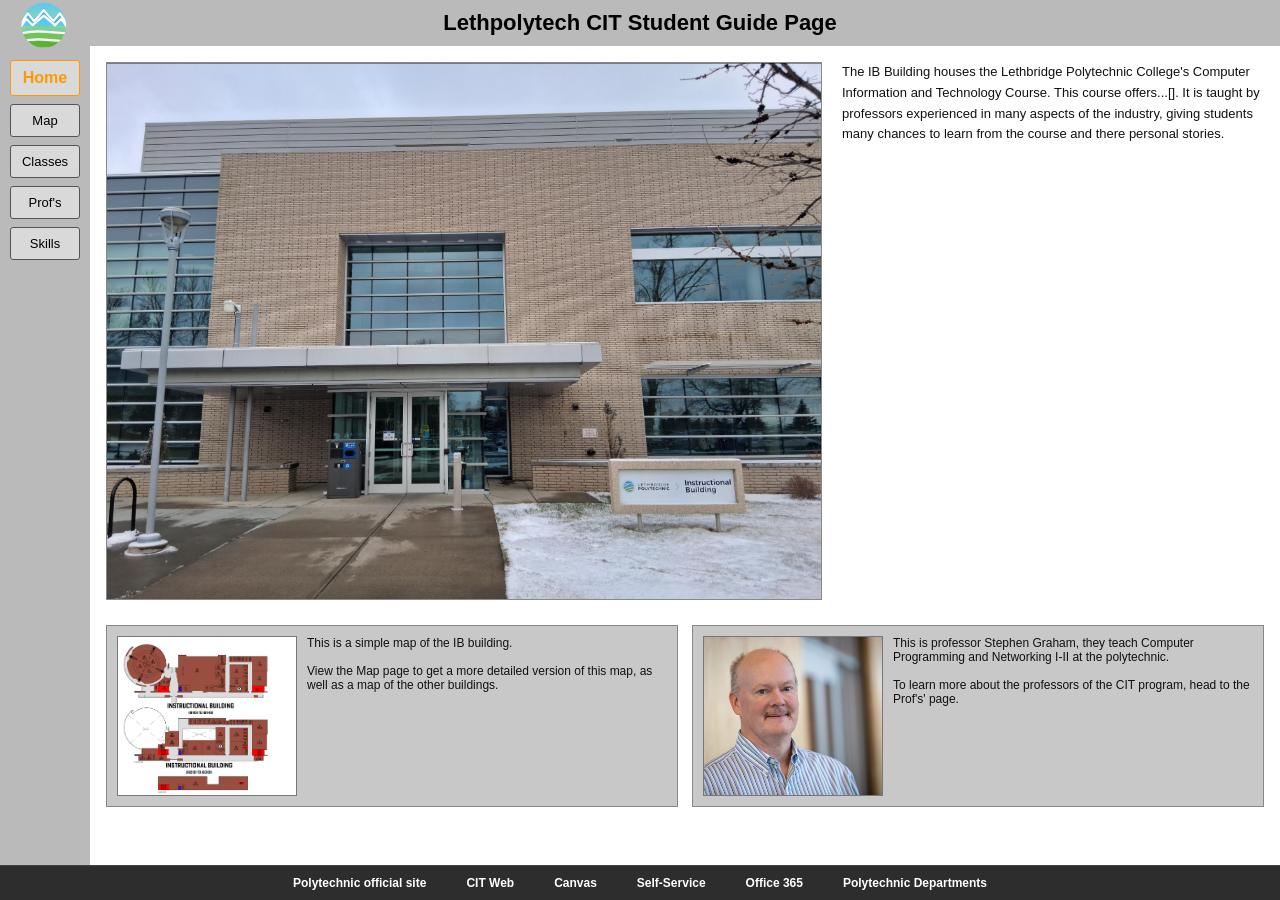
==== commit 5c28cd55: "Images added to index, some text updated" ====
--- a/index.html
+++ b/index.html
@@ -81,9 +81,8 @@
                             <img src="images/stephen.jpg" alt="Image of a prof's face">
                         </div>
                         <div class="home-card-text">
-                            This is professor _____, they teach _____ subject.<br><br>
-                            To learn more about the professors of the CIT program, head to the
-                            Prof's' page.
+                            This is professor Stephen Graham, they teach Computer Programming and Networking I-II at the polytechnic.<br><br>
+                            To learn more about the professors of the CIT program, head to the Prof's' page.
                         </div>
                     </a>
                 </div>
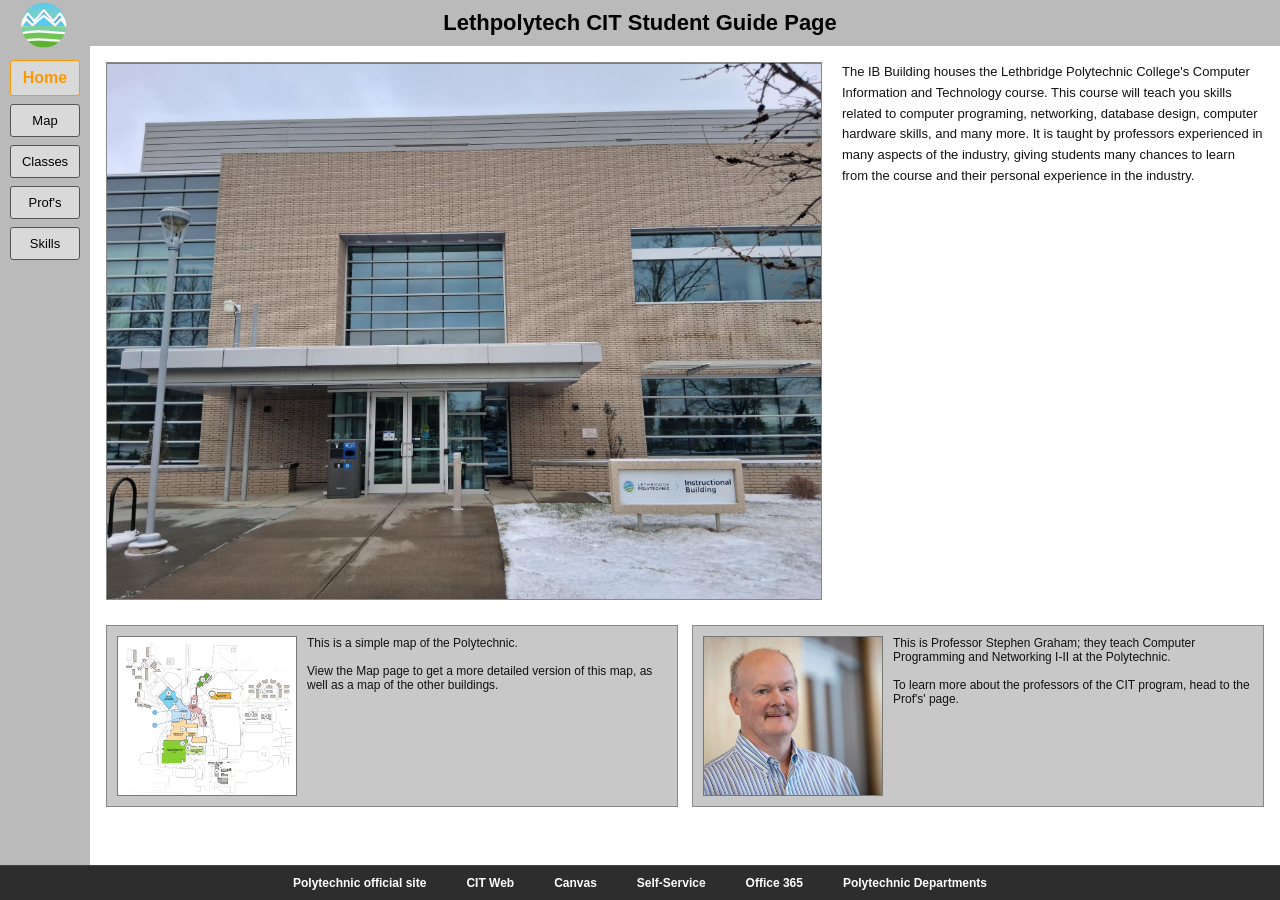
==== commit 8bec9b37: "More text updated. TODO - Add all images, add all text, change formating slightly, shift dropdown bo" ====
--- a/index.html
+++ b/index.html
@@ -57,20 +57,19 @@
                         <img src="images/IBBuildingIndex.png" alt="Image of the IB Building">
                     </div>
                     <div class="home-top-text">
-                        The IB Building houses the Lethbridge Polytechnic College's Computer Information and
-                        Technology Course. This course offers...[]. It is taught by professors experienced in
-                        many aspects of the industry, giving students many chances to learn from the course
-                        and there personal stories.
+                        The IB Building houses the Lethbridge Polytechnic College's Computer Information and Technology course. This course will teach you skills 
+                        related to computer programing, networking, database design, computer hardware skills, and many more. It is taught by professors experienced 
+                        in many aspects of the industry, giving students many chances to learn from the course and their personal experience in the industry.
                     </div>
                 </div>
 
                 <div class="home-bottom-row">
                     <a class="home-card" href="map.html">
                         <div class="home-card-img">
-                            <img src="maps/ib_floorplan.png" alt="Image of simple map">
+                            <img src="maps/full_floorplan.png" alt="Image of simple map">
                         </div>
                         <div class="home-card-text">
-                            This is a simple map of the IB building.<br><br>
+                            This is a simple map of the Polytechnic.<br><br>
                             View the Map page to get a more detailed version of this map,
                             as well as a map of the other buildings.
 
@@ -81,7 +80,7 @@
                             <img src="images/stephen.jpg" alt="Image of a prof's face">
                         </div>
                         <div class="home-card-text">
-                            This is professor Stephen Graham, they teach Computer Programming and Networking I-II at the polytechnic.<br><br>
+                            This is Professor Stephen Graham; they teach Computer Programming and Networking I-II at the Polytechnic. <br><br>
                             To learn more about the professors of the CIT program, head to the Prof's' page.
                         </div>
                     </a>
--- a/style.css
+++ b/style.css
@@ -100,7 +100,6 @@
         color: black;
         text-decoration: none;
         font-size: 13px;
-        /*transition: background 0.15s;*/
     }
 
         nav a:hover {
@@ -143,16 +142,19 @@
         text-decoration: none;
         font-size: 12px;
         font-weight: bold;
+        text-align: center;
     }
 
     footer a:visited {
         color: #D3D3D3;
         font-style: italic;
+        text-align: center;
     }
 
     footer a:hover {
         color: #FFFFFF;
         text-decoration: underline white;
+        text-align: center;
     }
 
 
@@ -586,10 +588,6 @@
         list-style: none;
     }
 
-        .prof-field-value ul li::before {
-            content: '-';
-            margin-right: 4px;
-        }
 
 .prof-schedule-box {
     background: #aaaaaa;
@@ -669,9 +667,18 @@
         }
 
     .skills-box a {
-        color: #cc2233;
-        text-decoration: underline;
-    }
+        color: blue;
+        text-decoration: none;
+    }
+        .skills-box a:hover {
+            text-decoration: underline;
+            font-weight: bold;
+        }
+
+        .skills-box a:active {
+            text-decoration: underline;
+            font-weight: bold;
+        }
 
 /* ════════════════════════════════════════════
    RESPONSIVE / MOBILE STYLES
@@ -743,7 +750,8 @@
         gap: 10px 20px;
         font-size: 14px;
         padding: 10px 16px 60px; /* extra bottom padding so nav doesn't overlap */
-        justify-content: flex-start;
+        justify-content: center;
+        align-content: center;
     }
 
         footer a:link,
@@ -840,6 +848,12 @@
         min-height: 80px;
         padding: 16px;
     }
+        .class-schedule-content {
+            height: auto;
+            min-height: 80px;
+            color: black;
+            padding-left: 25px;
+        }
 
     /* ══════════════════
        PROFESSORS PAGE
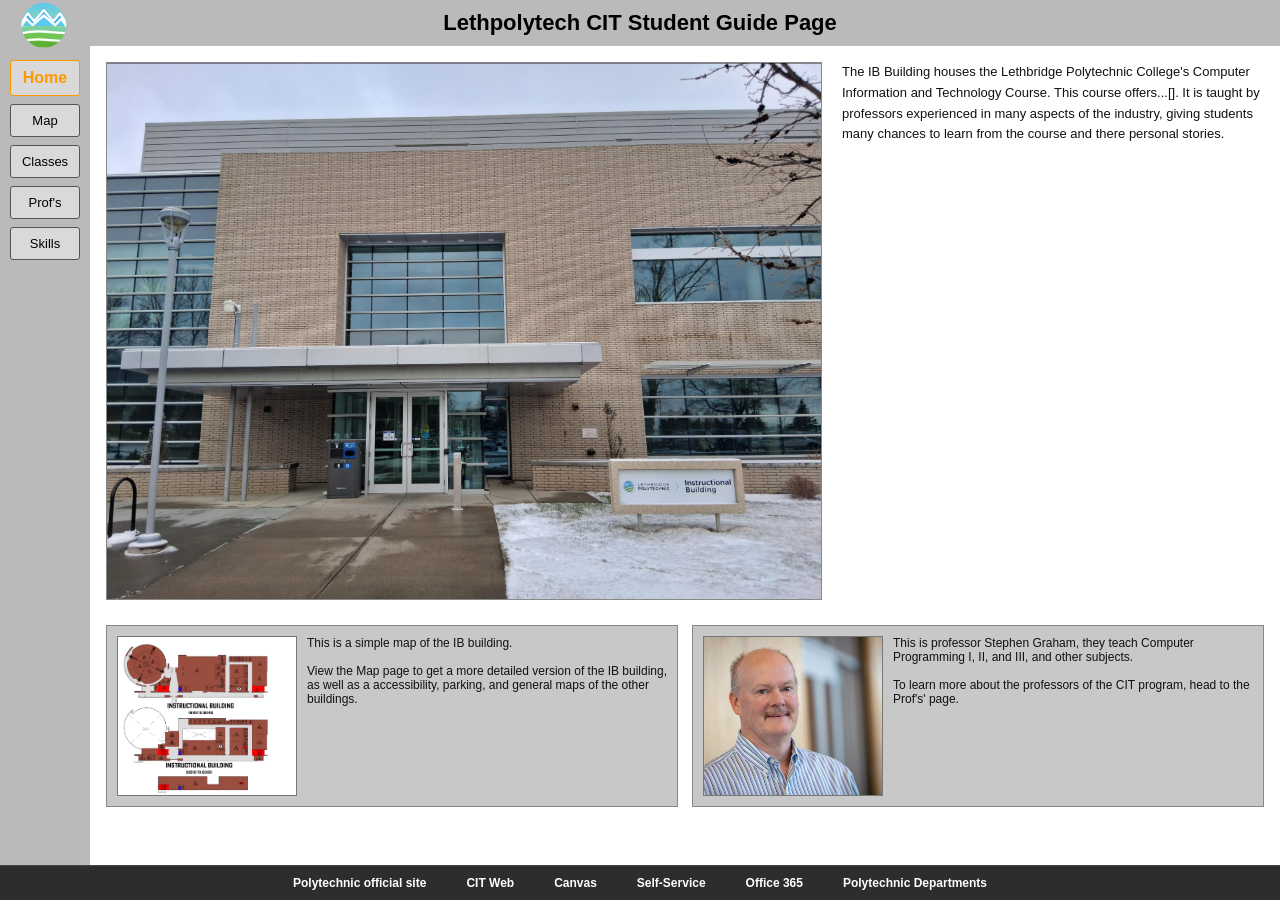
==== commit d30644aa: "AAA" ====
--- a/index.html
+++ b/index.html
@@ -57,31 +57,32 @@
                         <img src="images/IBBuildingIndex.png" alt="Image of the IB Building">
                     </div>
                     <div class="home-top-text">
-                        The IB Building houses the Lethbridge Polytechnic College's Computer Information and Technology course. This course will teach you skills 
-                        related to computer programing, networking, database design, computer hardware skills, and many more. It is taught by professors experienced 
-                        in many aspects of the industry, giving students many chances to learn from the course and their personal experience in the industry.
+                        The IB Building houses the Lethbridge Polytechnic College's Computer Information and
+                        Technology Course. This course offers...[]. It is taught by professors experienced in
+                        many aspects of the industry, giving students many chances to learn from the course
+                        and there personal stories.
                     </div>
                 </div>
 
                 <div class="home-bottom-row">
                     <a class="home-card" href="map.html">
                         <div class="home-card-img">
-                            <img src="maps/full_floorplan.png" alt="Image of simple map">
+                            <img src="maps/ib_floorplan.png" alt="Image of simple map">
                         </div>
                         <div class="home-card-text">
-                            This is a simple map of the Polytechnic.<br><br>
-                            View the Map page to get a more detailed version of this map,
-                            as well as a map of the other buildings.
-
+                            This is a simple map of the IB building.<br><br>
+                            View the Map page to get a more detailed version of the IB building,
+                            as well as a accessibility, parking, and general maps of the other buildings.
                         </div>
                     </a>
                     <a class="home-card" href="profs.html">
                         <div class="home-card-img">
-                            <img src="images/stephen.jpg" alt="Image of a prof's face">
+                            <img src="images/stephen.jpg" alt="Image of a professor Stephen's face">
                         </div>
                         <div class="home-card-text">
-                            This is Professor Stephen Graham; they teach Computer Programming and Networking I-II at the Polytechnic. <br><br>
-                            To learn more about the professors of the CIT program, head to the Prof's' page.
+                            This is professor Stephen Graham, they teach Computer Programming I, II, and III, and other subjects.<br><br>
+                            To learn more about the professors of the CIT program, head to the
+                            Prof's' page.
                         </div>
                     </a>
                 </div>
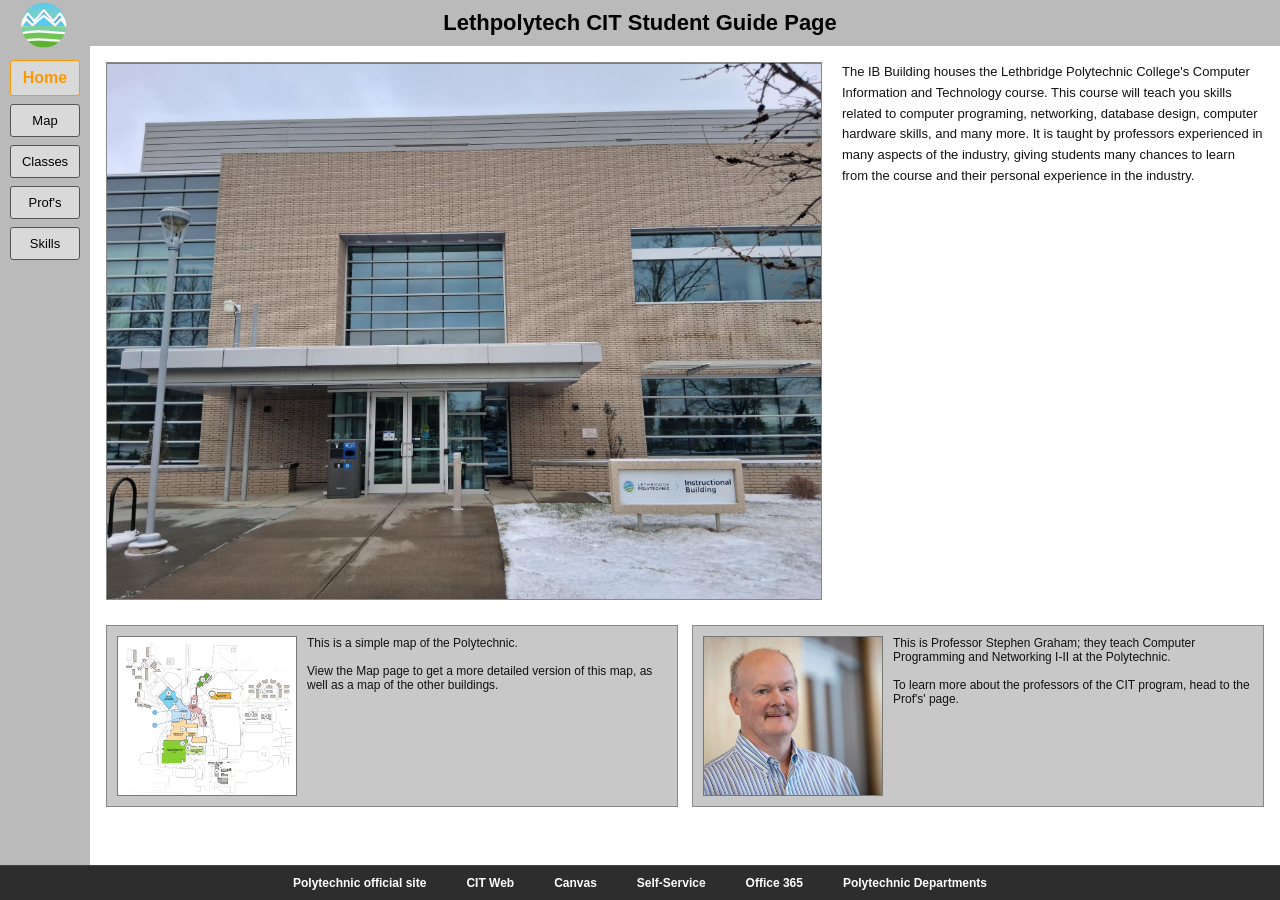
==== commit b691ab71: "Finished Index and Map pages TODO - Finish Profs, Classes, and Skills" ====
--- a/index.html
+++ b/index.html
@@ -57,32 +57,31 @@
                         <img src="images/IBBuildingIndex.png" alt="Image of the IB Building">
                     </div>
                     <div class="home-top-text">
-                        The IB Building houses the Lethbridge Polytechnic College's Computer Information and
-                        Technology Course. This course offers...[]. It is taught by professors experienced in
-                        many aspects of the industry, giving students many chances to learn from the course
-                        and there personal stories.
+                        The IB Building houses the Lethbridge Polytechnic College's Computer Information and Technology course. This course will teach you skills 
+                        related to computer programing, networking, database design, computer hardware skills, and many more. It is taught by professors experienced 
+                        in many aspects of the industry, giving students many chances to learn from the course and their personal experience in the industry.
                     </div>
                 </div>
 
                 <div class="home-bottom-row">
                     <a class="home-card" href="map.html">
                         <div class="home-card-img">
-                            <img src="maps/ib_floorplan.png" alt="Image of simple map">
+                            <img src="maps/full_floorplan.png" alt="Image of simple map">
                         </div>
                         <div class="home-card-text">
-                            This is a simple map of the IB building.<br><br>
-                            View the Map page to get a more detailed version of the IB building,
-                            as well as a accessibility, parking, and general maps of the other buildings.
+                            This is a simple map of the Polytechnic.<br><br>
+                            View the Map page to get a more detailed version of this map,
+                            as well as a map of the other buildings.
+
                         </div>
                     </a>
                     <a class="home-card" href="profs.html">
                         <div class="home-card-img">
-                            <img src="images/stephen.jpg" alt="Image of a professor Stephen's face">
+                            <img src="images/stephen.jpg" alt="Image of a prof's face">
                         </div>
                         <div class="home-card-text">
-                            This is professor Stephen Graham, they teach Computer Programming I, II, and III, and other subjects.<br><br>
-                            To learn more about the professors of the CIT program, head to the
-                            Prof's' page.
+                            This is Professor Stephen Graham; they teach Computer Programming and Networking I-II at the Polytechnic. <br><br>
+                            To learn more about the professors of the CIT program, head to the Prof's' page.
                         </div>
                     </a>
                 </div>
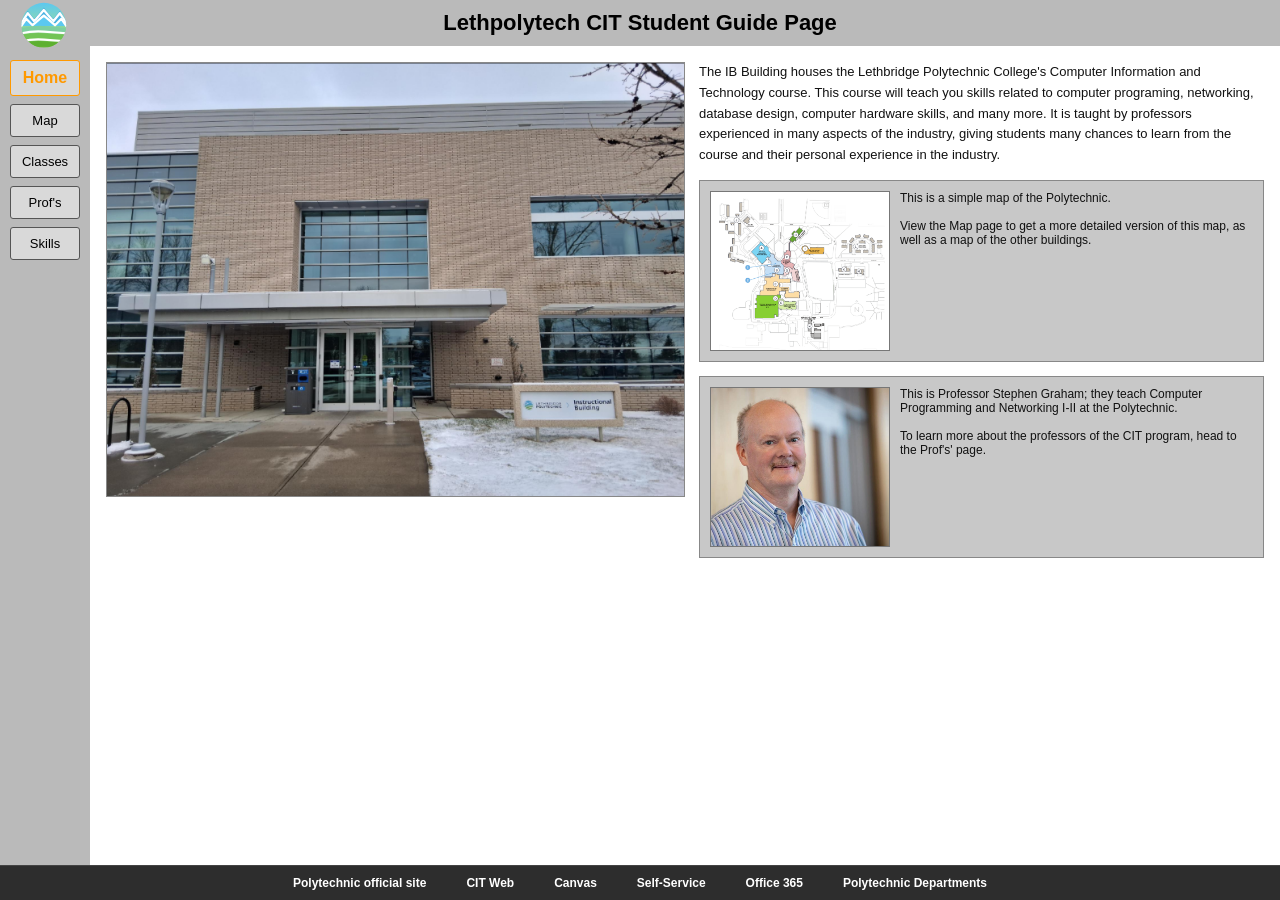
==== commit 18289a37: "Map key problem fixed. Top button now has option to be invisable when in desktop view. All text in p" ====
--- a/index.html
+++ b/index.html
@@ -51,41 +51,37 @@
 
         <main id="main-area">
             <div class="home-content">
-
-                <div class="home-top-row">
-                    <div class="home-building-img">
-                        <img src="images/IBBuildingIndex.png" alt="Image of the IB Building">
-                    </div>
+                <div class="home-building-img">
+                    <img src="images/IBBuildingIndex.png" alt="Image of the IB Building">
+                </div>
+                <div class="home-right">
                     <div class="home-top-text">
-                        The IB Building houses the Lethbridge Polytechnic College's Computer Information and Technology course. This course will teach you skills 
-                        related to computer programing, networking, database design, computer hardware skills, and many more. It is taught by professors experienced 
+                        The IB Building houses the Lethbridge Polytechnic College's Computer Information and Technology course. This course will teach you skills
+                        related to computer programing, networking, database design, computer hardware skills, and many more. It is taught by professors experienced
                         in many aspects of the industry, giving students many chances to learn from the course and their personal experience in the industry.
                     </div>
+                    <div class="home-bottom-row">
+                        <a class="home-card" href="map.html">
+                            <div class="home-card-img">
+                                <img src="maps/full_floorplan.png" alt="Image of simple map">
+                            </div>
+                            <div class="home-card-text">
+                                This is a simple map of the Polytechnic.<br><br>
+                                View the Map page to get a more detailed version of this map,
+                                as well as a map of the other buildings.
+                            </div>
+                        </a>
+                        <a class="home-card" href="profs.html">
+                            <div class="home-card-img">
+                                <img src="images/stephen.jpg" alt="Image of a prof's face">
+                            </div>
+                            <div class="home-card-text">
+                                This is Professor Stephen Graham; they teach Computer Programming and Networking I-II at the Polytechnic. <br><br>
+                                To learn more about the professors of the CIT program, head to the Prof's' page.
+                            </div>
+                        </a>
+                    </div>
                 </div>
-
-                <div class="home-bottom-row">
-                    <a class="home-card" href="map.html">
-                        <div class="home-card-img">
-                            <img src="maps/full_floorplan.png" alt="Image of simple map">
-                        </div>
-                        <div class="home-card-text">
-                            This is a simple map of the Polytechnic.<br><br>
-                            View the Map page to get a more detailed version of this map,
-                            as well as a map of the other buildings.
-
-                        </div>
-                    </a>
-                    <a class="home-card" href="profs.html">
-                        <div class="home-card-img">
-                            <img src="images/stephen.jpg" alt="Image of a prof's face">
-                        </div>
-                        <div class="home-card-text">
-                            This is Professor Stephen Graham; they teach Computer Programming and Networking I-II at the Polytechnic. <br><br>
-                            To learn more about the professors of the CIT program, head to the Prof's' page.
-                        </div>
-                    </a>
-                </div>
-
             </div>
         </main>
     </div>
--- a/style.css
+++ b/style.css
@@ -157,8 +157,8 @@
         text-align: center;
     }
 
-
 .top-btn {
+    visibility: visible;
     position: absolute;
     right: 16px;
     background: #D9D9D9;
@@ -166,12 +166,27 @@
     color: black;
     padding: 4px 14px;
     font-size: 13px;
-    display: none;
+    /*display: none;*/
     align-items: center;
     gap: 5px;
     border-radius: 2px;
 }
 
+.top-btn-desk {
+    visibility: visible;
+    position: absolute;
+    right: 16px;
+    background: #D9D9D9;
+    border: 1px solid #666;
+    color: black;
+    padding: 4px 14px;
+    font-size: 13px;
+    /*display: none;*/
+    align-items: center;
+    gap: 5px;
+    border-radius: 2px;
+}
+
     .top-btn.visible {
         display: flex;
     }
@@ -179,6 +194,12 @@
     .top-btn:hover {
         background: #4a4a4a;
     }
+
+.top-btn-mobile {
+    display: hidden;
+    visibility: hidden;
+        
+}
 
 /* ── SHARED SELECT STYLE ── */
 select.figma-select {
@@ -195,20 +216,15 @@
 .home-content {
     padding: 16px;
     display: flex;
-    flex-direction: column;
-    gap: 25px;
-}
-
-.home-top-row {
-    display: flex;
-    gap: 20px;
+    gap: 14px;
     align-items: flex-start;
 }
 
 .home-building-img {
+    width: 50%;
+    flex-shrink: 0;
     background: #000;
     border: 1px solid #888;
-    flex-shrink: 0;
     overflow: hidden;
 }
 
@@ -219,6 +235,13 @@
         display: block;
     }
 
+.home-right {
+    display: flex;
+    flex-direction: column;
+    gap: 14px;
+    flex: 1;
+}
+
 .home-top-text {
     font-size: 13px;
     color: #111;
@@ -227,11 +250,11 @@
 
 .home-bottom-row {
     display: flex;
+    flex-direction: column;
     gap: 14px;
 }
 
 .home-card {
-    flex: 1;
     background: #c8c8c8;
     border: 1px solid #888;
     display: flex;
@@ -287,6 +310,7 @@
 .map-top-bar {
     display: flex;
     align-items: center;
+    justify-content: center; 
     gap: 10px;
     margin-bottom: 10px;
 }
@@ -306,7 +330,7 @@
 .map-tabs {
     display: flex;
     gap: 4px;
-    margin-left: auto;
+    margin-left: 0; 
 }
 
 .map-tab {
@@ -335,7 +359,7 @@
 }
 /*NOTE; 300px wide key image needed. Shoud shrink and scale the image*/
 .map-key-panel {
-    width: 300px;
+    width: 250px;
     height: 100%;
     flex-shrink: 0;
     padding-right: 10px;
@@ -345,7 +369,6 @@
 
 .map-key img {
     width: 100%;
-    height: 100%;
     height: auto;
     display: block;
 }
@@ -396,15 +419,10 @@
     }
 
 .map-key {
-    overflow-y: auto;
-    max-height: calc(100vh - 160px);
-}
-
-    .map-key img {
-        width: 135px;
-        height: auto;
-        display: block;
-    }
+    overflow-y: visible;
+    max-height: none;
+}
+
 .key-entry {
     display: flex;
     align-items: flex-start;
@@ -421,6 +439,36 @@
         width: 18px;
         text-align: center;
     }
+
+.map-zoom-btns {
+    position: absolute;
+    right: 10px;
+    top: 50%;
+    transform: translateY(-50%);
+    display: flex;
+    flex-direction: column;
+    gap: 4px;
+    z-index: 10;
+}
+
+    .map-zoom-btns button {
+        width: 30px;
+        height: 30px;
+        background: #D9D9D9;
+        border: 1px solid #555;
+        border-radius: 3px;
+        font-size: 18px;
+        line-height: 1;
+        cursor: pointer;
+        display: flex;
+        align-items: center;
+        justify-content: center;
+    }
+
+        .map-zoom-btns button:hover {
+            background: #4a4a4a;
+            color: white;
+        }
 
 /* ════════════════════════════════════════════
    CLASSES PAGE
@@ -636,10 +684,18 @@
     margin: 6px 0 6px 16px;
 }
 
-.skills-semesters {
+.skills-semesters1 {
     display: flex;
     gap: 14px;
-    margin-left: 16px;
+    /*margin-left: 16px;*/
+    margin-left: 35%;
+}
+
+.skills-semesters2 {
+    display: flex;
+    gap: 14px;
+    /*margin-left: 16px;*/
+    margin-left: 33.5%;
 }
 
 .skills-box {
@@ -683,9 +739,7 @@
 /* ════════════════════════════════════════════
    RESPONSIVE / MOBILE STYLES
    ════════════════════════════════════════════ */
-
-@media (max-width: 768px) {
-
+@media (max-width: 1024px) { 
     /* ── Body & layout ── */
     body {
         overflow: auto;
@@ -711,6 +765,7 @@
 
         header h1 {
             font-size: 15px;
+            margin-left: 15px;
         }
 
     .logo {
@@ -759,15 +814,56 @@
             font-size: 12px;
         }
 
+    .top-btn-desk {
+        display: hidden;
+        visibility: hidden;
+        position: absolute;
+        right: 16px;
+        background: #D9D9D9;
+        border: 1px solid #666;
+        color: black;
+        padding: 4px 14px;
+        font-size: 13px;
+        align-items: center;
+        gap: 5px;
+        border-radius: 2px;
+        margin-left: 5px;
+    }
+
+    .top-btn-mobile {
+        visibility: visible;
+        position: absolute;
+        right: 16px;
+        background: #D9D9D9;
+        border: 1px solid #666;
+        color: black;
+        padding: 4px 14px;
+        font-size: 13px;
+        align-items: center;
+        gap: 5px;
+        border-radius: 2px;
+        margin-left: 5px;
+    }
+
     .top-btn {
-        position: static;
-        margin-left: auto;
+        visibility: visible;
+        position: absolute;
+        right: 16px;
+        background: #D9D9D9;
+        border: 1px solid #666;
+        color: black;
+        padding: 4px 14px;
+        font-size: 13px;
+        /*display: none;*/
+        align-items: center;
+        gap: 5px;
+        border-radius: 2px;
     }
 
     /* ══════════════════
        HOME PAGE
     ══════════════════ */
-    .home-top-row {
+    .home-content {
         flex-direction: column;
     }
 
@@ -776,8 +872,8 @@
         height: 180px;
     }
 
-    .home-bottom-row {
-        flex-direction: column;
+    .home-right {
+        width: 100%;
     }
 
     .home-card {
@@ -798,14 +894,14 @@
 
     .map-top-bar {
         flex-direction: column;
-        align-items: flex-start;
+        align-items: center; 
         gap: 8px;
     }
 
     .map-tabs {
         margin-left: 0;
         width: 100%;
-        justify-content: stretch;
+        justify-content: center;
     }
 
     .map-tab {
@@ -893,43 +989,18 @@
     /* ══════════════════
        SKILLS PAGE
     ══════════════════ */
-    .skills-semesters {
+    .skills-semesters1 {
         flex-direction: column;
         margin-left: 0;
     }
 
+    .skills-semesters2 {
+        flex-direction: column;
+        margin-left: 0;
+    }
+
     .skills-box {
         min-width: 0;
         width: 100%;
     }
-}
-
-/* ── Tablet (769px – 1024px): partial adjustments ── */
-@media (min-width: 769px) and (max-width: 1024px) {
-    .home-bottom-row {
-        flex-wrap: wrap;
-    }
-
-    .prof-img {
-        width: 160px;
-        height: 180px;
-    }
-
-    .prof-left {
-        width: 160px;
-    }
-
-    .skills-semesters {
-        flex-wrap: wrap;
-    }
-
-    .skills-box {
-        min-width: 140px;
-    }
-
-    footer {
-        flex-wrap: wrap;
-        gap: 8px 20px;
-        font-size: 14px;
-    }
 }
